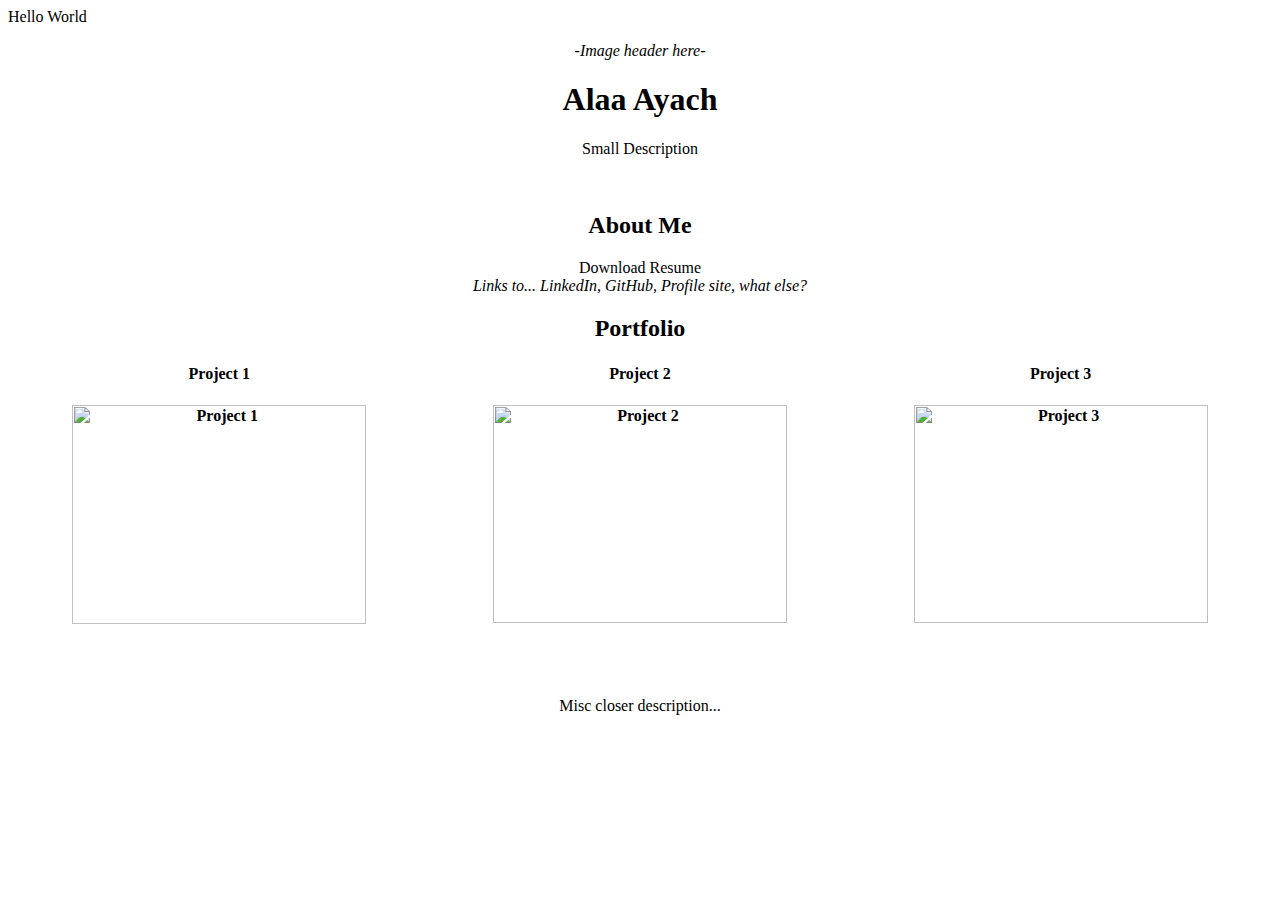
==== index.html @ ef51f4d3 "3 CSS Background Color Add" ====
Hello World

<!DOCTYPE html>
<html>

<head>
<link rel="stylesheet" type="text/css" href="mystyle.css">
</head>	
	
<body>
<br>
<P>
<center>
<i>-Image header here-</i>
<br>
<p>
<h1>Alaa Ayach</h1>
Small Description
<p>
<br>
<p>
<p>
<h2>About Me</h2>
<P>
Download Resume<br>
<i>Links to... LinkedIn, GitHub, Profile site, what else?</i>
<br>
<h2>Portfolio</h2>
<P>
<p>

<style>table, th, td { }</style>

<table style = "width:100%">
  <tr>
    <th>Project 1</th>
	<th>Project 2</th>
	<th>Project 3</th>
  </tr>
</table>
<P>

<style>table, th, td { }</style>

<table style = "width:100%">
  <tr>
    <th><img src="Images/Project 1 Ex.jpg" alt="Project 1" style="width:294px;height:219px;"></th>
	<th><img src="Images/Project 2 Ex.jpg" alt="Project 2" style="width:294px;height:218px;"></th>
	<th><img src="Images/Project 3 Ex.jpg" alt="Project 3" style="width:294px;height:218px;"></th>
  </tr>
</table>
<P>



<p>
<br>
<br>
<br>
Misc closer description...
<p>
<br>
<p>

</center>

</body>
</html>
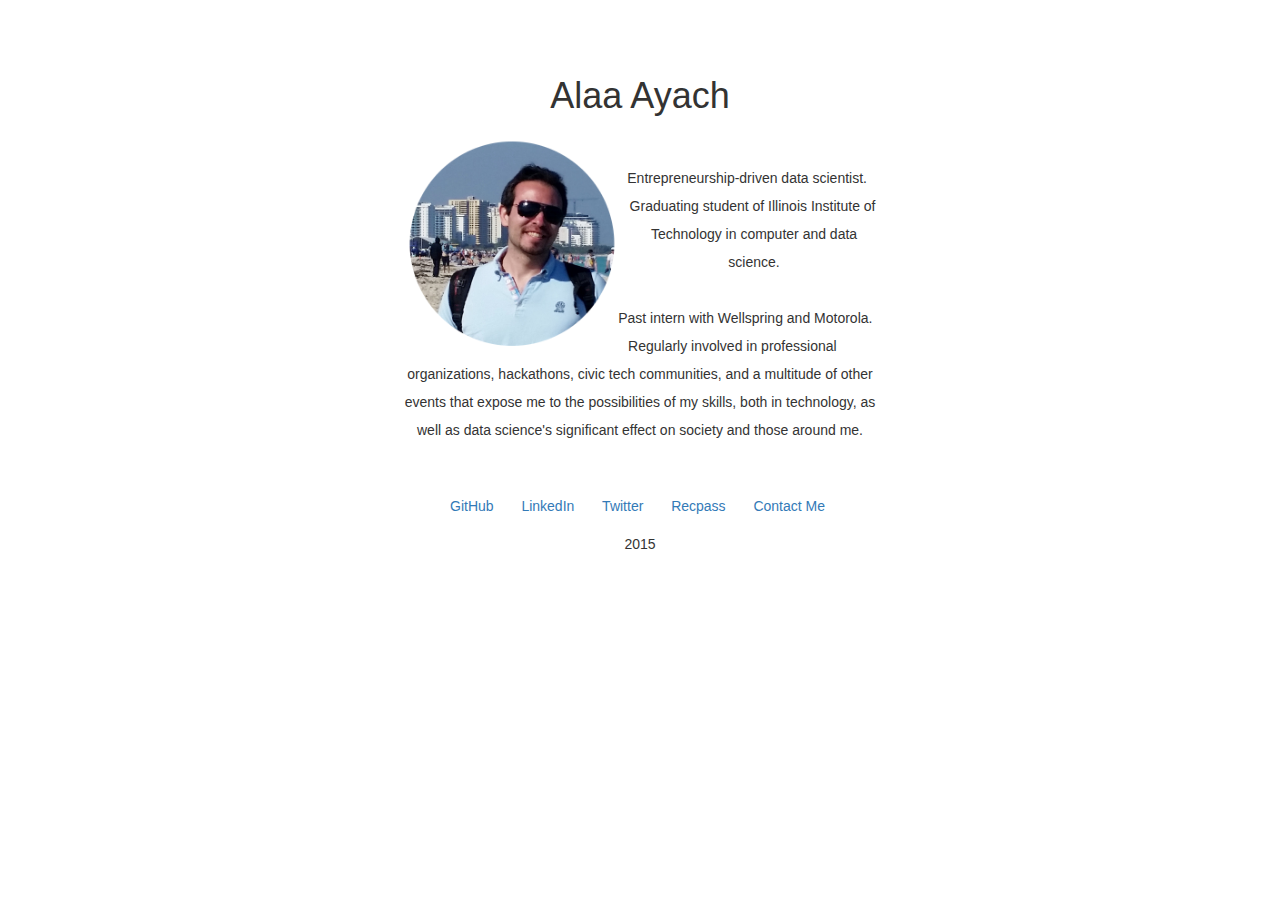
==== commit 9de7bacc: "Merge remote-tracking branch 'alaa-ayash/master'" ====
--- a/index.html
+++ b/index.html
@@ -1,68 +1,77 @@
-Hello World
-
-<!DOCTYPE html>
-<html>
-
-<head>
-<link rel="stylesheet" type="text/css" href="mystyle.css">
-</head>	
-	
-<body>
-<br>
-<P>
-<center>
-<i>-Image header here-</i>
-<br>
-<p>
-<h1>Alaa Ayach</h1>
-Small Description
-<p>
-<br>
-<p>
-<p>
-<h2>About Me</h2>
-<P>
-Download Resume<br>
-<i>Links to... LinkedIn, GitHub, Profile site, what else?</i>
-<br>
-<h2>Portfolio</h2>
-<P>
-<p>
-
-<style>table, th, td { }</style>
-
-<table style = "width:100%">
-  <tr>
-    <th>Project 1</th>
-	<th>Project 2</th>
-	<th>Project 3</th>
-  </tr>
-</table>
-<P>
-
-<style>table, th, td { }</style>
-
-<table style = "width:100%">
-  <tr>
-    <th><img src="Images/Project 1 Ex.jpg" alt="Project 1" style="width:294px;height:219px;"></th>
-	<th><img src="Images/Project 2 Ex.jpg" alt="Project 2" style="width:294px;height:218px;"></th>
-	<th><img src="Images/Project 3 Ex.jpg" alt="Project 3" style="width:294px;height:218px;"></th>
-  </tr>
-</table>
-<P>
-
-
-
-<p>
-<br>
-<br>
-<br>
-Misc closer description...
-<p>
-<br>
-<p>
-
-</center>
-
-</body>
-</html>
+<!DOCTYPE html>
+<html>
+
+<head>
+<link rel="stylesheet" type="text/css" href="mystyle.css">
+
+<html lang="en">
+    <meta charset="utf-8">
+    <meta http-equiv="X-UA-Compatible" content="IE=edge">
+    <meta name="viewport" content="width=device-width, initial-scale=1">
+    <!-- The above 3 meta tags *must* come first in the head; any other head content must come *after* these tags -->
+    <title>Alaa Ayach</title>
+ <!-- Bootstrap -->
+    <link href="css/bootstrap.min.css" rel="stylesheet">
+  <link rel="stylesheet" type="text/css" href="css/custom.css">
+
+    <!-- HTML5 shim and Respond.js for IE8 support of HTML5 elements and media queries -->
+    <!-- WARNING: Respond.js doesn't work if you view the page via file:// -->
+    <!--[if lt IE 9]>
+      <script src="https://oss.maxcdn.com/html5shiv/3.7.2/html5shiv.min.js"></script>
+      <script src="https://oss.maxcdn.com/respond/1.4.2/respond.min.js"></script>
+    <![endif]-->
+  </head>
+  <body>
+   <br><br><center><h1>Alaa Ayach</h1>
+
+  <style>
+body {
+  line-height: 2.0;
+    }
+  </style>
+
+  
+<div id="circle-shape-example">
+  <img src="Images/Profile.png" alt="Alaa Ayach" style="width:218px;height:218px" class="curve"><br> Entrepreneurship-driven data scientist. <br>Graduating student of Illinois Institute of Technology in computer and data science. <br><br> Past intern with Wellspring and Motorola. Regularly involved in professional organizations, hackathons, civic tech communities, and a multitude of other events that expose me to the possibilities of my skills, both in technology, as well as data science's significant effect on society and those around me. <script src=shapes.js></script>
+  </div>
+
+<br>
+
+
+<div class="container">
+  <ul class="list-inline">
+    <li><a href="http://github.com/aalayach/aalayach.github.io">GitHub</a></li>
+  <li></li>
+    <li><a href="https://www.linkedin.com/in/ayacha">LinkedIn</a></li>
+  <li></li>
+    <li><a href="https://twitter.com/aalayach">Twitter</a></li>
+    <li></li>
+  <li><a href="https://recpass.com/people/mhacks180">Recpass</a></li>
+  <li></li>
+  <li><a href="aayach@hawk.iit.edu">Contact Me</a></li>
+  </ul>
+</div>
+
+
+
+
+<p>
+
+2015
+</center>
+
+
+
+  
+    <!-- jQuery (necessary for Bootstrap's JavaScript plugins) -->
+    <script src="https://ajax.googleapis.com/ajax/libs/jquery/1.11.3/jquery.min.js"></script>
+    <!-- Include all compiled plugins (below), or include individual files as needed -->
+    <script src="js/bootstrap.min.js"></script>
+  </body>
+</html>
+</head>
+
+
+
+</body>
+</html>
--- a/mystyle.css
+++ b/mystyle.css
@@ -0,0 +1,8 @@
+body {
+    background-color: lightblue;
+}
+
+h1 {
+    color: navy;
+    margin-left: 20px;
+}--- a/css/custom.css
+++ b/css/custom.css
@@ -0,0 +1,31 @@
+
+
+
+@import url(http://fonts.googleapis.com/css?family=Open+Sans);
+#circle-shape-example { 
+  font-family:;
+  margin: 2rem;
+  width: 37%
+}
+#circle-shape-example p { 
+  text-align: left;  
+  color: #CC6600;
+    
+}
+#circle-shape-example .curve { 
+  width: 53%; height: auto;
+  min-width: 150px;
+  float: left;
+  margin-right:2rem; 
+  border-radius: 50%;
+  -webkit-shape-outside:circle();
+  shape-outside:circle();
+}
+
+.row {
+	color: #993D00;
+}
+
+$('#code').click(function(){
+window.open("http://www.w3schools.com");
+});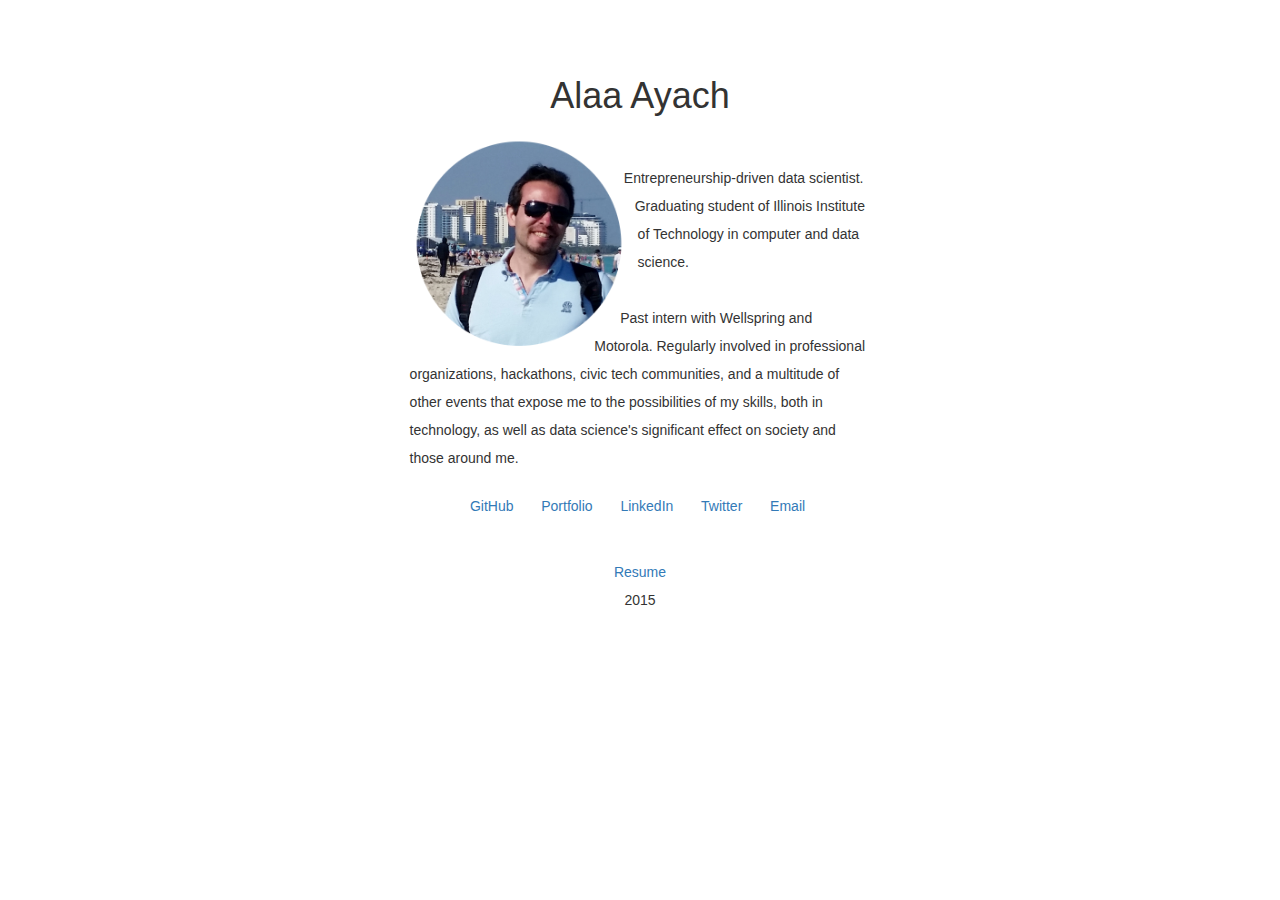
==== commit 0a0b1cd3: "Merge pull request #5 from acrxp/master" ====
--- a/index.html
+++ b/index.html
@@ -10,17 +10,15 @@
     <meta name="viewport" content="width=device-width, initial-scale=1">
     <!-- The above 3 meta tags *must* come first in the head; any other head content must come *after* these tags -->
     <title>Alaa Ayach</title>
- <!-- Bootstrap -->
+
+	
     <link href="css/bootstrap.min.css" rel="stylesheet">
-  <link rel="stylesheet" type="text/css" href="css/custom.css">
+    <link rel="stylesheet" type="text/css" href="css/custom.css">
 
-    <!-- HTML5 shim and Respond.js for IE8 support of HTML5 elements and media queries -->
-    <!-- WARNING: Respond.js doesn't work if you view the page via file:// -->
-    <!--[if lt IE 9]>
-      <script src="https://oss.maxcdn.com/html5shiv/3.7.2/html5shiv.min.js"></script>
-      <script src="https://oss.maxcdn.com/respond/1.4.2/respond.min.js"></script>
-    <![endif]-->
   </head>
+  
+  
+
   <body>
    <br><br><center><h1>Alaa Ayach</h1>
 
@@ -32,28 +30,30 @@
 
   
 <div id="circle-shape-example">
-  <img src="Images/Profile.png" alt="Alaa Ayach" style="width:218px;height:218px" class="curve"><br> Entrepreneurship-driven data scientist. <br>Graduating student of Illinois Institute of Technology in computer and data science. <br><br> Past intern with Wellspring and Motorola. Regularly involved in professional organizations, hackathons, civic tech communities, and a multitude of other events that expose me to the possibilities of my skills, both in technology, as well as data science's significant effect on society and those around me. <script src=shapes.js></script>
+  <img src="Images/Profile.png" alt="Alaa Ayach" style="width:218px;height:218px" class="curve"><br><p> Entrepreneurship-driven data scientist. <br>Graduating student of Illinois Institute of Technology in computer and data science. <br><br> Past intern with Wellspring and Motorola. Regularly involved in professional organizations, hackathons, civic tech communities, and a multitude of other events that expose me to the possibilities of my skills, both in technology, as well as data science's significant effect on society and those around me. </p><script src=shapes.js></script>
   </div>
-
-<br>
-
-
+  
 <div class="container">
   <ul class="list-inline">
     <li><a href="http://github.com/aalayach/aalayach.github.io">GitHub</a></li>
+  <li></li>
+    <li><a href="https://recpass.com/people/mhacks180">Portfolio</a></li>
   <li></li>
     <li><a href="https://www.linkedin.com/in/ayacha">LinkedIn</a></li>
   <li></li>
     <li><a href="https://twitter.com/aalayach">Twitter</a></li>
     <li></li>
-  <li><a href="https://recpass.com/people/mhacks180">Recpass</a></li>
-  <li></li>
-  <li><a href="aayach@hawk.iit.edu">Contact Me</a></li>
+
+  <li><a href="mailto:aayach@hawk.iit.edu">Email</a></li>
   </ul>
 </div>
+<br>
+<a href="https://dl.dropboxusercontent.com/u/63540742/Alaa_Ayach-Resume.pdf">Resume</a>
 
 
-
+<!-- <div class="container">  
+  <button type="button" class="btn btn-primary" href="https://dl.dropboxusercontent.com/u/63540742/Alaa_Ayach-Resume.pdf">Resume</button>
+</div> --> 
 
 <p>
 
--- a/css/custom.css
+++ b/css/custom.css
@@ -5,15 +5,15 @@
 #circle-shape-example { 
   font-family:;
   margin: 2rem;
-  width: 37%
+  width: 36%
 }
 #circle-shape-example p { 
-  text-align: left;  
-  color: #CC6600;
-    
+  text-align: left;
+/*   color: #CC6600;
+ */    
 }
 #circle-shape-example .curve { 
-  width: 53%; height: auto;
+  width: 93%; height: auto;
   min-width: 150px;
   float: left;
   margin-right:2rem; 
